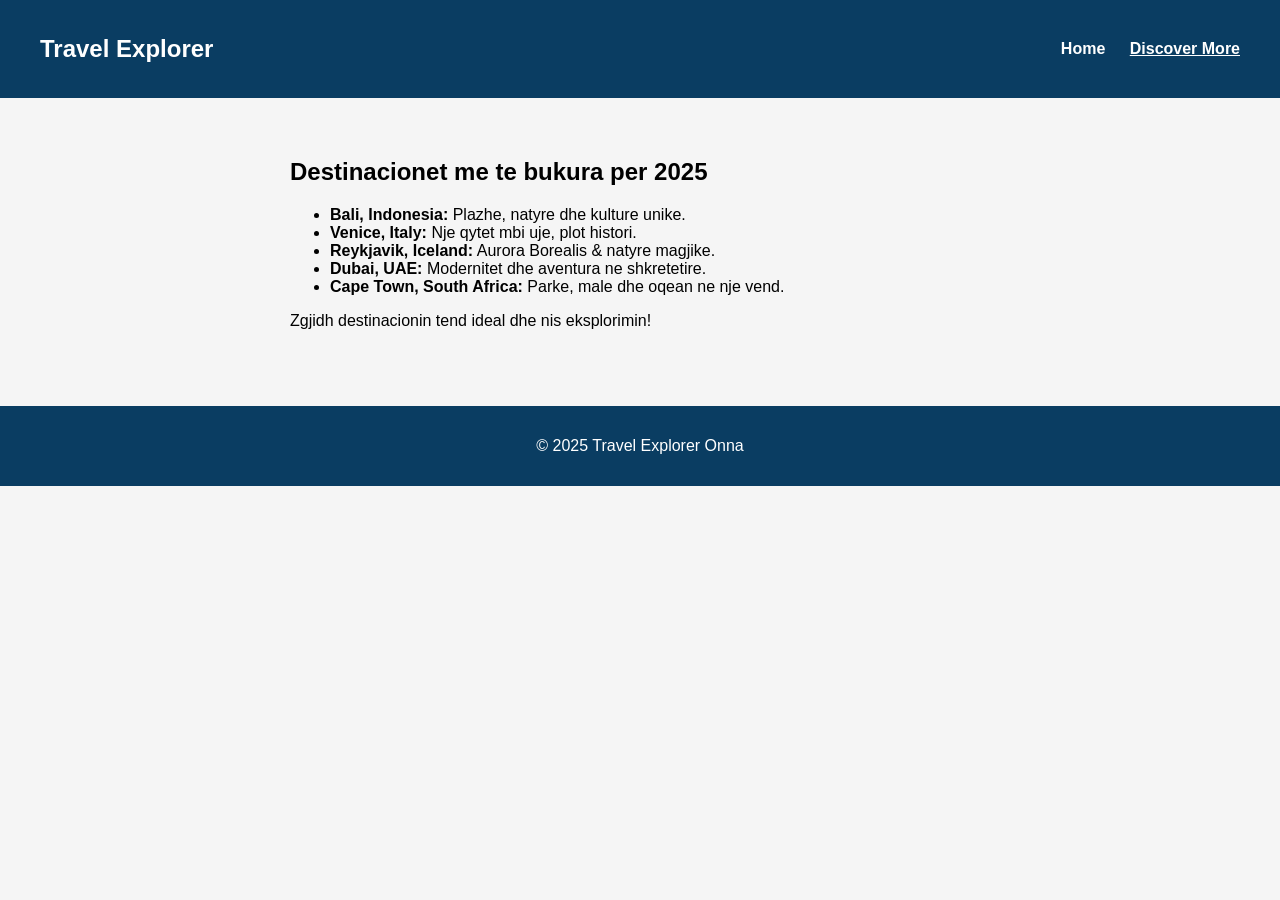
==== discover.html @ ab6d2ab9 "Add files via upload" ====
<!DOCTYPE html>
<html lang="en">
<head>
    <meta charset="UTF-8">
    <meta name="viewport" content="width=device-width, initial-scale=1.0">
    <title>Discover More - Travel Explorer</title>
    <link rel="stylesheet" href="styles.css">
</head>
<body>

<header>
    <h2>Travel Explorer</h2>
    <nav>
        <a href="index.html">Home</a>
        <a class="active" href="discover.html">Discover More</a>
    </nav>
</header>

<section class="info">
    <h1>Destinacionet me te bukura per 2025</h1>

    <ul>
        <li><strong>Bali, Indonesia:</strong> Plazhe, natyre dhe kulture unike.</li>
        <li><strong>Venice, Italy:</strong> Nje qytet mbi uje, plot histori.</li>
        <li><strong>Reykjavik, Iceland:</strong> Aurora Borealis & natyre magjike.</li>
        <li><strong>Dubai, UAE:</strong> Modernitet dhe aventura ne shkretetire.</li>
        <li><strong>Cape Town, South Africa:</strong> Parke, male dhe oqean ne nje vend.</li>
    </ul>

    <p style="margin-top: 15px;">Zgjidh destinacionin tend ideal dhe nis eksplorimin!</p>
</section>

<footer>
    <p>© 2025 Travel Explorer Onna</p>
</footer>

</body>
</html>
---- styles.css ----
body {
    margin: 0;
    font-family: Arial, sans-serif;
    background: #f5f5f5;
}

/* HEADER */
header {
    display: flex;
    justify-content: space-between;
    align-items: center;
    padding: 15px 40px;
    background: #0a3d62;
    color: white;
}

header nav a {
    margin-left: 20px;
    color: white;
    text-decoration: none;
    font-weight: bold;
}

header nav a.active {
    text-decoration: underline;
}

/* HERO SECTION */
.hero {
    text-align: center;
    padding: 80px 20px;
    background: url("https://images.unsplash.com/photo-1507525428034-b723cf961d3e")
                center/cover no-repeat;
    color: white;
    text-shadow: 1px 1px 3px black;
}

/* DESTINATIONS */
.destinations {
    padding: 40px;
    text-align: center;
}

.card-container {
    display: flex;
    justify-content: center;
    gap: 20px;
    flex-wrap: wrap;
}

.card {
    width: 280px;
    background: white;
    border-radius: 10px;
    overflow: hidden;
    box-shadow: 0 4px 12px rgba(0,0,0,0.1);
}

.card img {
    width: 100%;
    height: 180px;
    object-fit: cover;
}

.card h3 {
    margin: 10px;
}

.card p {
    margin: 10px;
    color: #555;
}

/* INFO PAGE */
.info {
    padding: 40px;
    max-width: 700px;
    margin: auto;
}

/* FOOTER */
footer {
    text-align: center;
    padding: 15px;
    background: #0a3d62;
    color: white;
    margin-top: 20px;
}
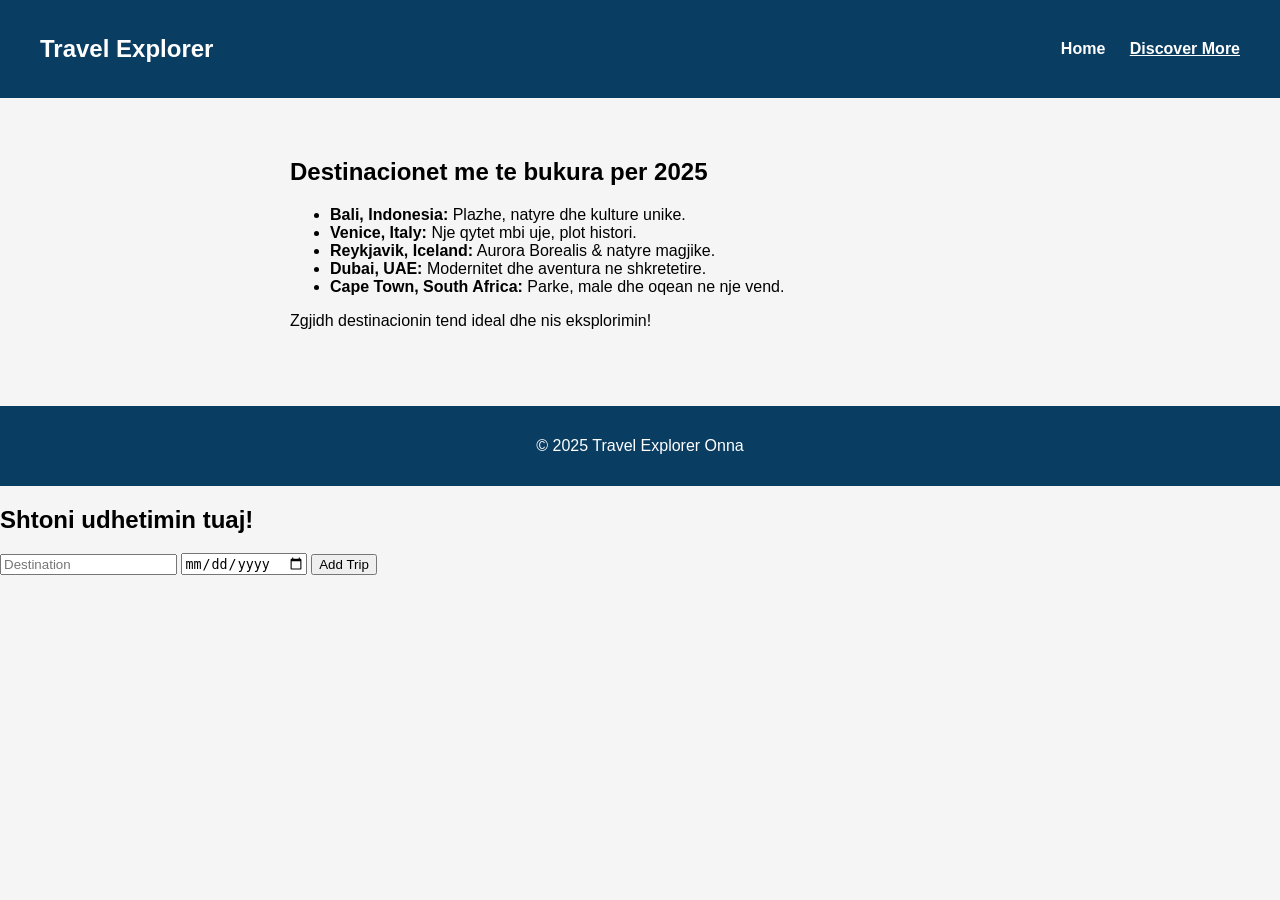
==== commit 6720794e: "Add files via upload" ====
--- a/discover.html
+++ b/discover.html
@@ -36,3 +36,12 @@
 
 </body>
 </html>
+<section class="add-trip">
+    <h2>Shtoni udhetimin tuaj!</h2>
+
+    <form id="tripForm">
+        <input type="text" id="destination" placeholder="Destination" required>
+        <input type="date" id="date" required>
+        <button type="submit">Add Trip</button>
+    </form>
+</section>
